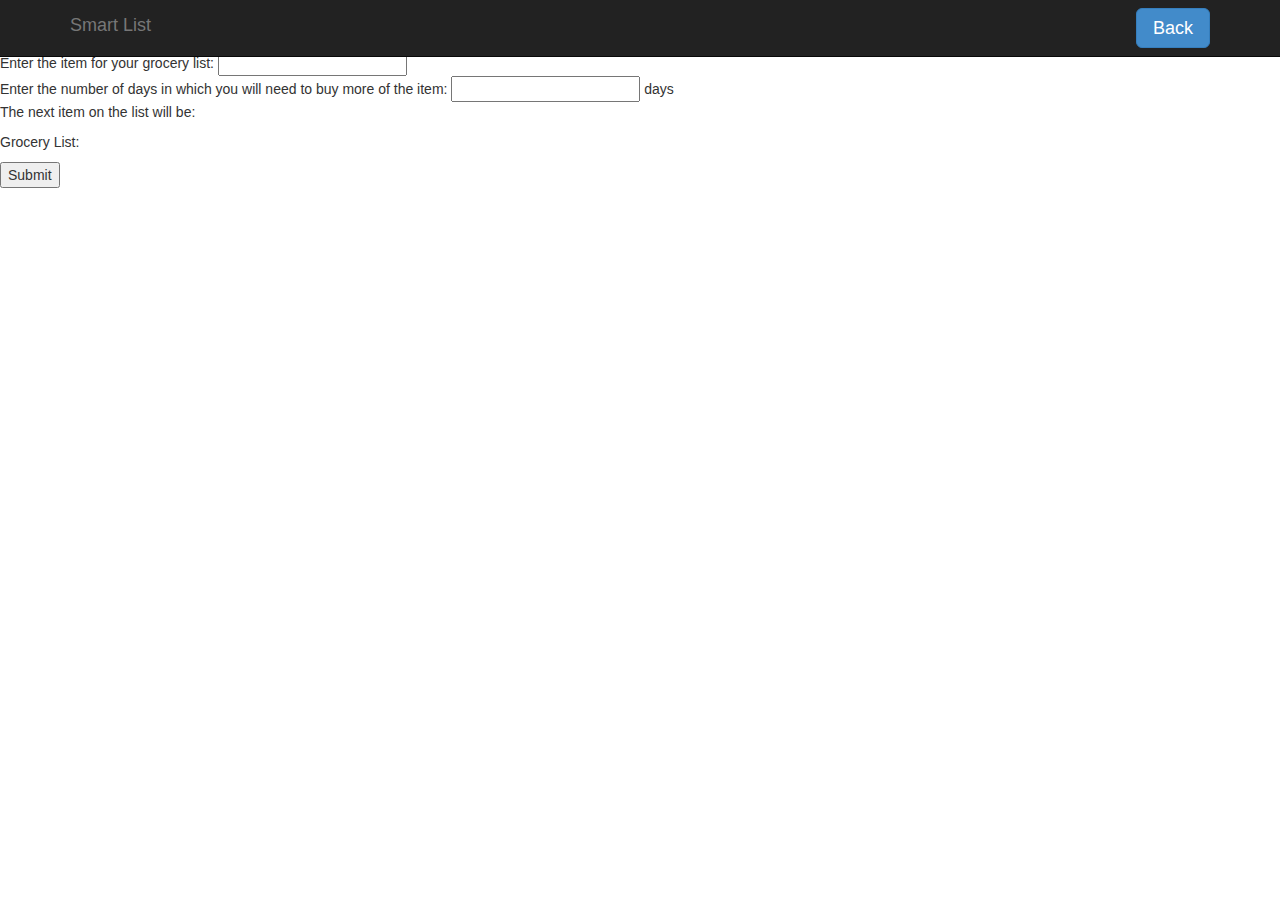
==== mainListPage.html @ 6db11bf6 "A smart shopping list" ====
<html>
  </body>

   <head>
         <meta charset="utf-8">
    <meta http-equiv="X-UA-Compatible" content="IE=edge">
    <meta name="viewport" content="width=device-width, initial-scale=1">
    <meta name="description" content="">
    <meta name="author" content="">
    <link rel="icon" href="../../favicon.ico">

    <title>Jumbotron Template for Bootstrap</title>

    <!-- Bootstrap core CSS -->
    <link href="css/bootstrap.min.css" rel="stylesheet">

    <!-- Custom styles for this template -->
    <link href="css/custom.css" rel="stylesheet">

    <!-- Just for debugging purposes. Don't actually copy these 2 lines! -->
    <!--[if lt IE 9]><script src="../../assets/js/ie8-responsive-file-warning.js"></script><![endif]-->
    <!-- <script src="../../assets/js/ie-emulation-modes-warning.js"></script> -->

    <!-- HTML5 shim and Respond.js IE8 support of HTML5 elements and media queries -->
    <!--[if lt IE 9]>
      <script src="https://oss.maxcdn.com/html5shiv/3.7.2/html5shiv.min.js"></script>
      <script src="https://oss.maxcdn.com/respond/1.4.2/respond.min.js"></script>
    <![endif]-->
      <title></title>
      <script src="jquery-1.11.1.min.js"></script>
      <script type="text/javascript" src="my_jquery.js"></script>
      <script type="text/javascript" src="listFunctions.js"></script>

   </head>

   <body>
      <div class="navbar navbar-inverse navbar-fixed-top" role="navigation">
      <div class="container">
        <div class="navbar-header">
          <button type="button" class="navbar-toggle collapsed" data-toggle="collapse" data-target=".navbar-collapse">
            <span class="sr-only">Toggle navigation</span>
            <span class="icon-bar"></span>
            <span class="icon-bar"></span>
            <span class="icon-bar"></span>
          </button>
          <a class="navbar-brand" href="firstLister.html">  Smart List</a>
        </div>
        <div class="navbar-collapse collapse">
          <form class="navbar-form navbar-right" role="form">
            <a id="backButton" class="btn btn-primary btn-lg" href="firstLister.html">Back</a>
          </form>
        </div><!--/.navbar-collapse -->
      </div>
    </div>

    <div id="mainList">

   	Enter the item for your grocery list: <input type="text" id="listItem">
      <br>
		Enter the number of days in which you will need to buy more of the item: <input type="number" id="itemTime"> days <br>
		<p>The next item on the list will be: <b id='boldStuff2'></b> </p> 
		<p> Grocery List: </p>

		<ol id="demo"> 
		</ol>

		<input type='button' onclick='addItemToList()' value='Submit'/> 
     </div> 
   </body>
</html>
---- css/custom.css ----
/* Move down content because we have a fixed navbar that is 50px tall */
body {
  padding-top: 50px;
  padding-bottom: 20px;
}

.jumbotron { text-align: center }

#startButton { 
	position: relative;
	left:45%;
}

#backButton {
	line-height: 1.0;
}

#mainList {
	
}
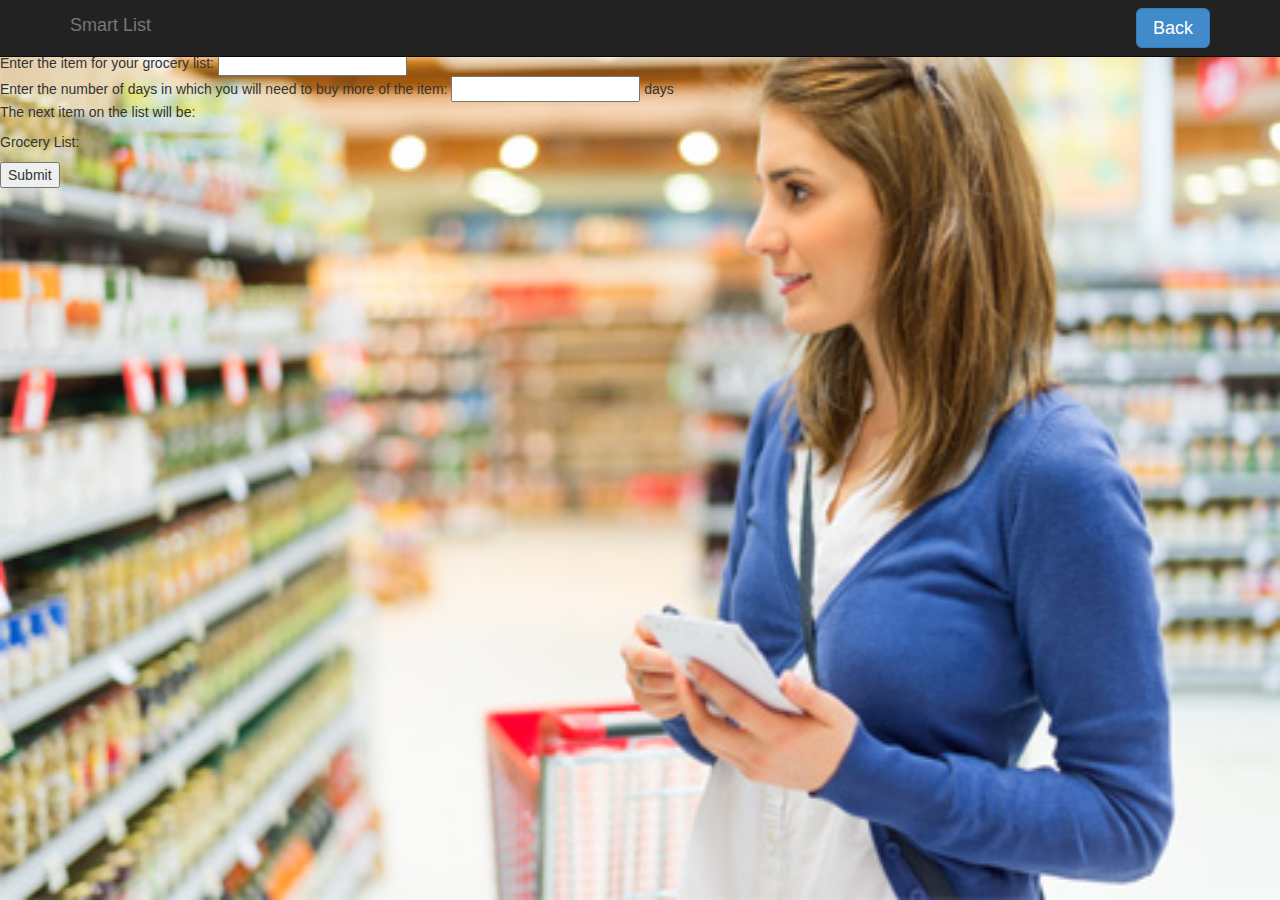
==== commit a39b4d65: "Changed CSS" ====
--- a/mainListPage.html
+++ b/mainListPage.html
@@ -8,6 +8,7 @@
     <meta name="description" content="">
     <meta name="author" content="">
     <link rel="icon" href="../../favicon.ico">
+    <script type="text/javascript" src="https://cdn.firebase.com/js/client/1.1.0/firebase.js"></script>
 
     <title>Jumbotron Template for Bootstrap</title>
 
@@ -43,11 +44,11 @@
             <span class="icon-bar"></span>
             <span class="icon-bar"></span>
           </button>
-          <a class="navbar-brand" href="firstLister.html">  Smart List</a>
+          <a class="navbar-brand" href="index.html">  Smart List</a>
         </div>
         <div class="navbar-collapse collapse">
           <form class="navbar-form navbar-right" role="form">
-            <a id="backButton" class="btn btn-primary btn-lg" href="firstLister.html">Back</a>
+            <a id="backButton" class="btn btn-primary btn-lg" href="index.html">Back</a>
           </form>
         </div><!--/.navbar-collapse -->
       </div>
--- a/css/custom.css
+++ b/css/custom.css
@@ -2,9 +2,19 @@
 body {
   padding-top: 50px;
   padding-bottom: 20px;
+  height: 90%;
+  background:url(../Women.jpg) no-repeat center center fixed;
+    background-repeat:no-repeat;
+	background-size:100% 100%;
 }
 
-.jumbotron { text-align: center }
+.jumbotron { 
+	text-align: center; 
+	padding-bottom: 30%;
+	background-image: url('Women.jpg') no-repeat center center fixed;
+    background-repeat:no-repeat;
+    background-color: rgba(238, 238, 238, 0.24);
+}
 
 #startButton { 
 	position: relative;
@@ -15,7 +25,7 @@
 	line-height: 1.0;
 }
 
-#mainList {
-	
+#container {
+	opacity: 1.0;
 }
 
